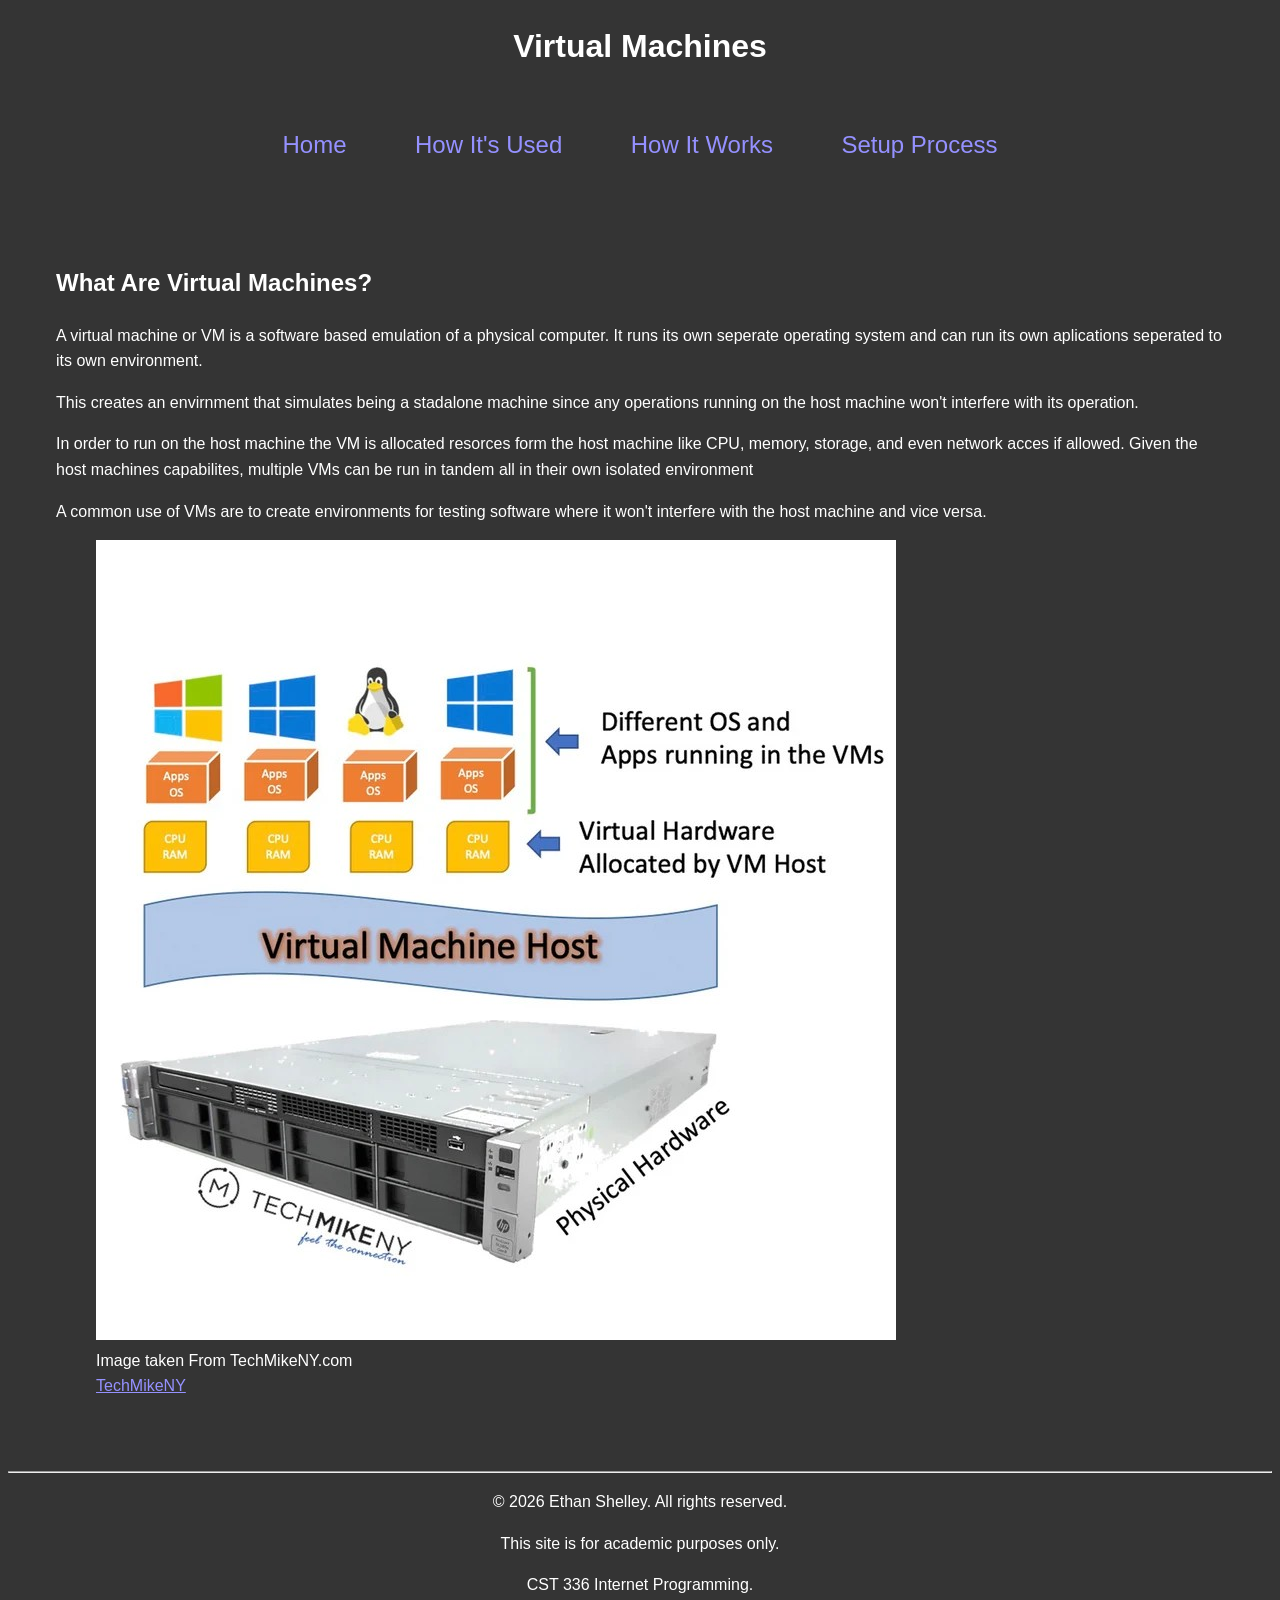
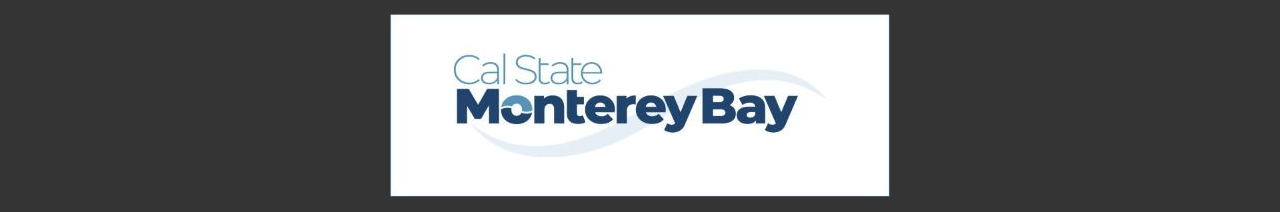
==== HW1/index.html @ dcd5698b "Add files via upload" ====
<!DOCTYPE html>
<html lang="en">
<head>
    <meta charset="UTF-8">
    <meta name="viewport" content="width=device-width, initial-scale=1.0">
    <title>Virtual Machines</title>
    <link rel="stylesheet" href="css/styles.css">

</head>
<body>
    <header>
        <h1>Virtual Machines</h1>
        <nav>
            <a href="index.html">Home</a>
            <a href="used.html">How It's Used</a>
            <a href="works.html">How It Works</a>
            <a href="setup.html">Setup Process</a>
        </nav>
    </header>
    
    <main>
        <h2>What Are Virtual Machines?</h2>
        <p>A virtual machine or VM is a software based emulation of a physical computer. It runs its own seperate operating system and can run its own aplications seperated to its own environment.</p>
        <p>This creates an envirnment that simulates being a stadalone machine since any operations running on the host machine won't interfere with its operation.</p>
        <p>In order to run on the host machine the VM is allocated resorces form the host machine like CPU, memory, storage, and even network acces if allowed. Given the host machines capabilites, multiple VMs can be run in tandem all in their own isolated environment</p>
        <p>A common use of VMs are to create environments for testing software where it won't interfere with the host machine and vice versa. </p>

        <figure>
                <img src="img/VM_Cover_final.jpg" alt="Image visualizing an host machine with VMs running on it">
                <figcaption>Image taken From TechMikeNY.com</figcaption>
                <a href="https://techmikeny.com/blogs/techtalk/virtual-machines-vm-basics-what-is-it-what-can-you-do-with-it">TechMikeNY</a>
        </figure>
    </main>

    <footer>
        <hr>
        <p>&copy; 2026 Ethan Shelley. All rights reserved.</p>
        <p>This site is for academic purposes only.</p>
        <p>CST 336 Internet Programming.</p>
        <img src="img/CSUMB-Logo.jpg" alt="CSUMB Logo">
    </footer>
</body>
</html>
---- HW1/css/styles.css ----
body {
  background-color: #343434;
  color: #FFFFFF;
  font-family: Arial, Helvetica, sans-serif;
  line-height: 1.6;
}

header, nav, footer {
  text-align: center;
}

nav a {
  display: inline-block;
  padding: 2rem;
  font-size: 1.5rem;
  color: #9591ff;
  text-decoration: none;
}

nav a:hover {
  color: #fff;
  background-color: #173f73;
  font-size: 1.5rem;
}

body a {
  display: inline-block;
  color: #9591ff;
}

main {
    text-align: left;
    padding: 3rem;
}

.columns {
    display:flex;
    gap: 15rem;
}

.column {
    flex: 1;
    padding: 5rem;
    border-radius: 2.5rem;
}

.column h5{
    color: #f16767;
}
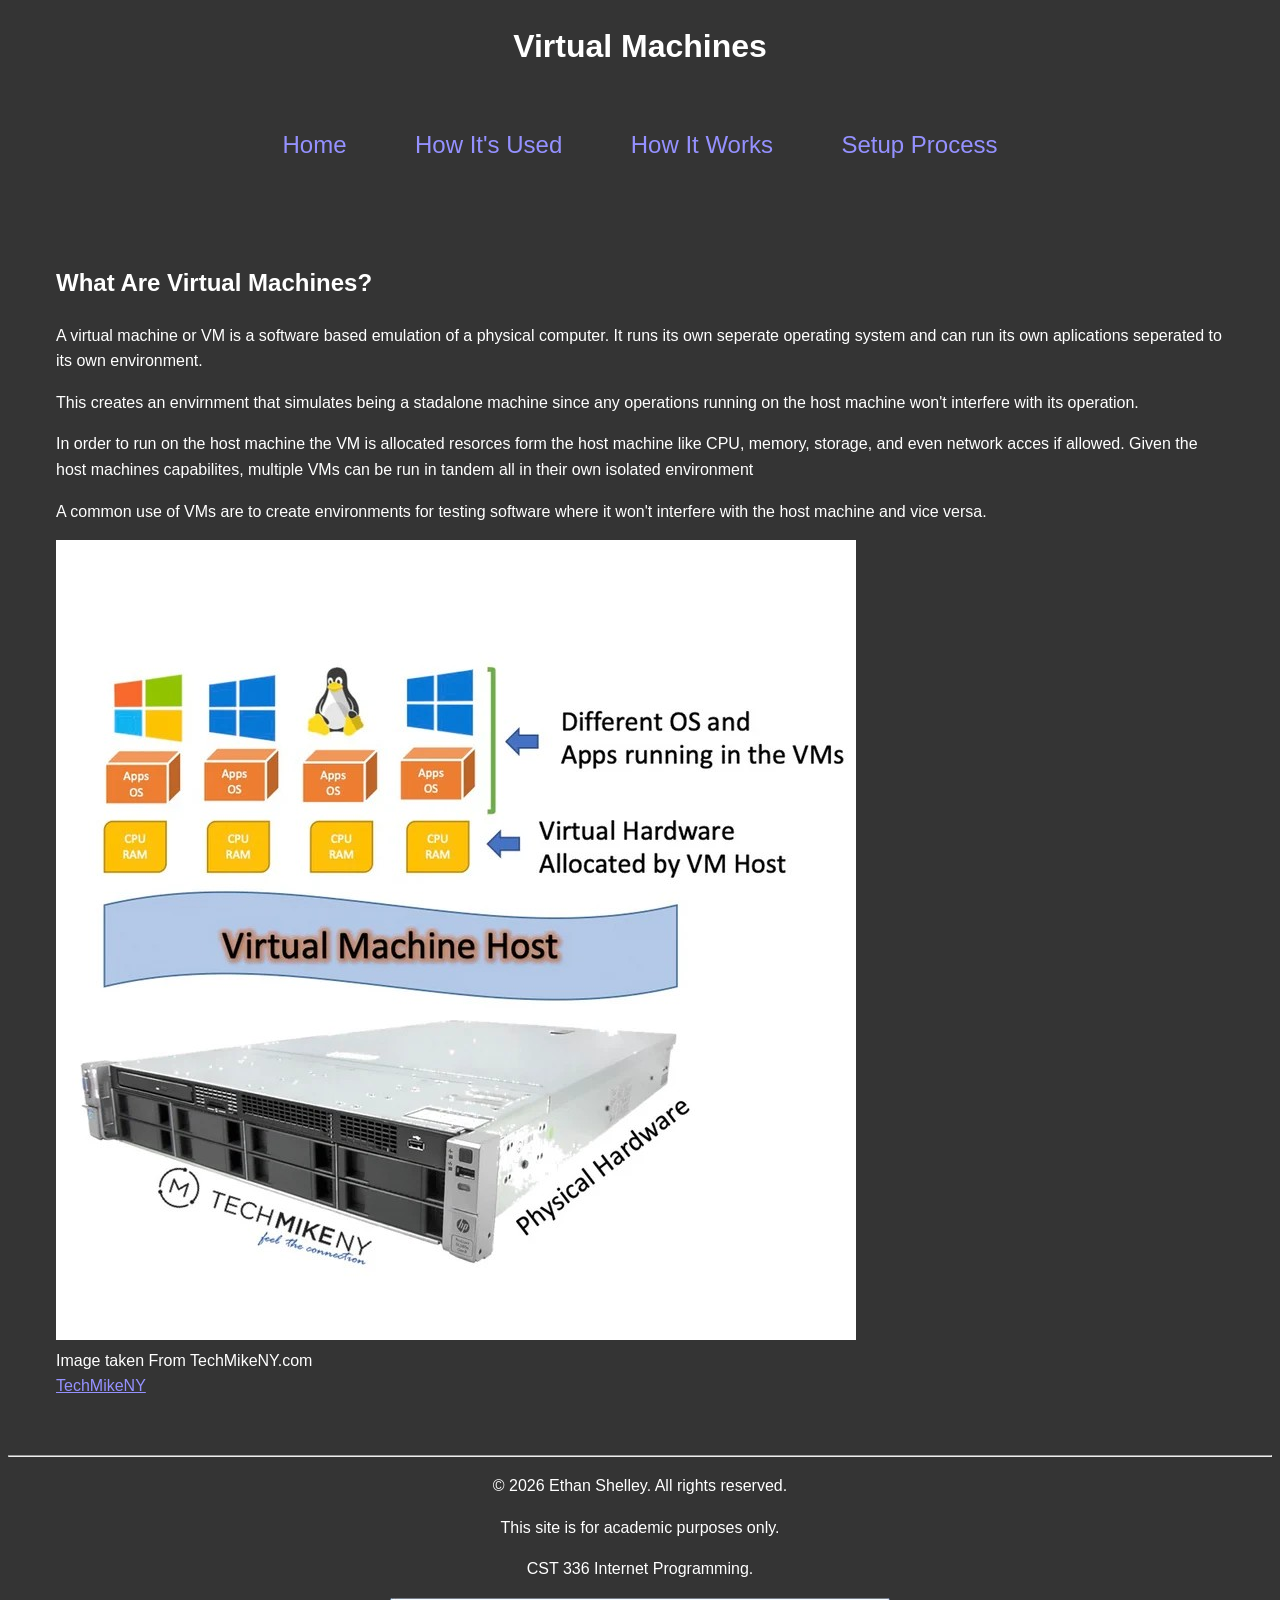
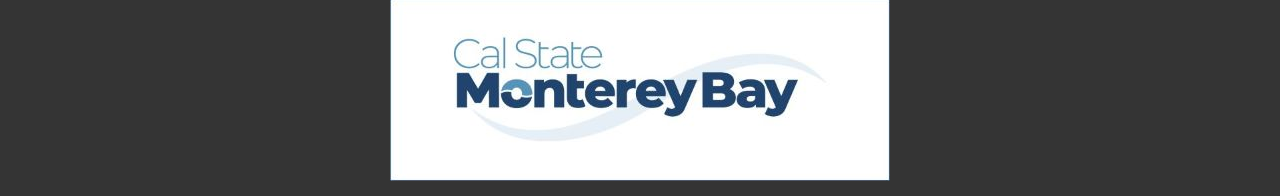
==== commit 50ca34bb: "Add files via upload" ====
--- a/HW1/index.html
+++ b/HW1/index.html
@@ -25,11 +25,11 @@
         <p>In order to run on the host machine the VM is allocated resorces form the host machine like CPU, memory, storage, and even network acces if allowed. Given the host machines capabilites, multiple VMs can be run in tandem all in their own isolated environment</p>
         <p>A common use of VMs are to create environments for testing software where it won't interfere with the host machine and vice versa. </p>
 
-        <figure>
-                <img src="img/VM_Cover_final.jpg" alt="Image visualizing an host machine with VMs running on it">
-                <figcaption>Image taken From TechMikeNY.com</figcaption>
-                <a href="https://techmikeny.com/blogs/techtalk/virtual-machines-vm-basics-what-is-it-what-can-you-do-with-it">TechMikeNY</a>
-        </figure>
+        <img src="img/VM_Cover_final.jpg" alt="Image visualizing an host machine with VMs running on it">
+        <br>
+        Image taken From TechMikeNY.com
+        <br>
+        <a href="https://techmikeny.com/blogs/techtalk/virtual-machines-vm-basics-what-is-it-what-can-you-do-with-it">TechMikeNY</a>
     </main>
 
     <footer>
